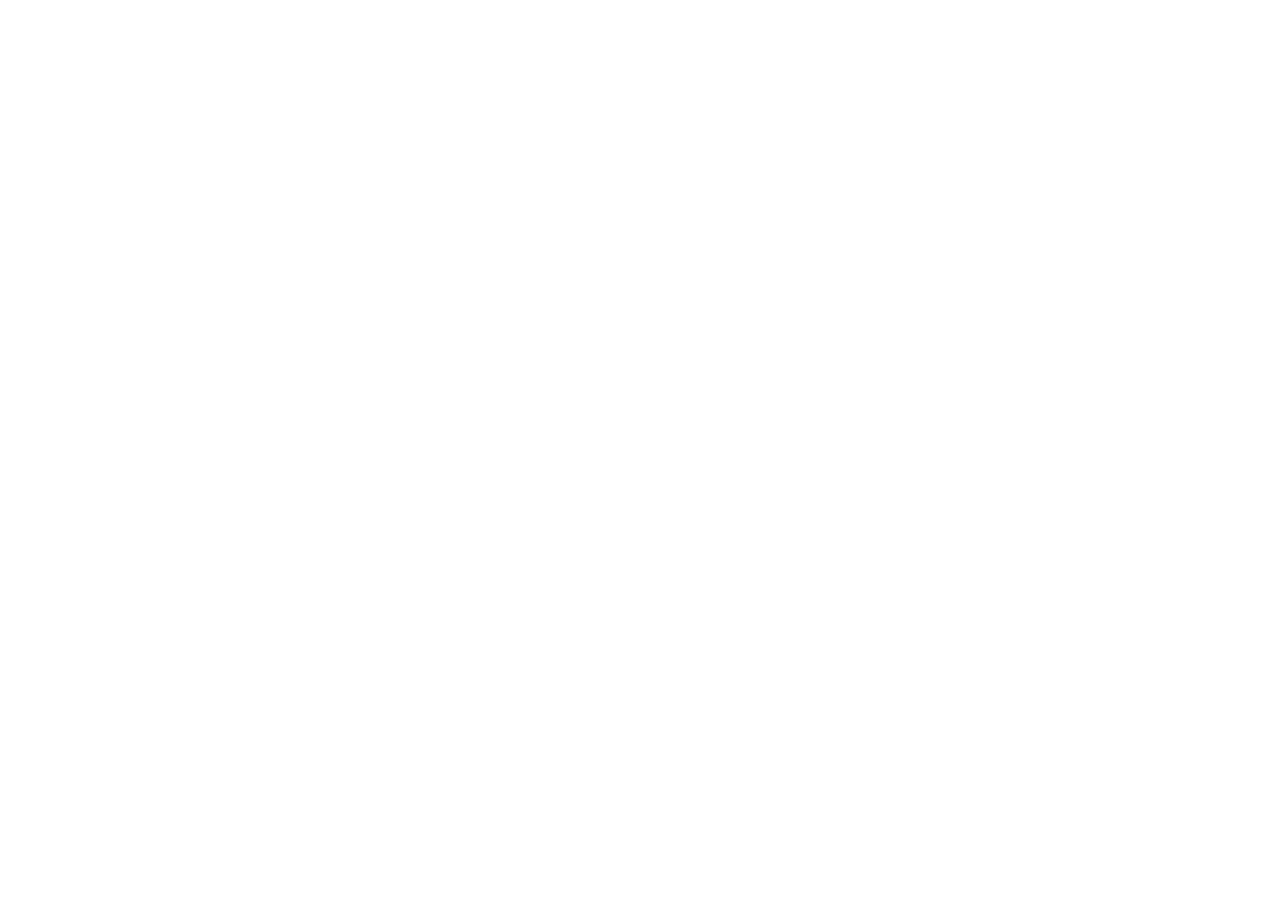
==== index1.html @ f99b3363 "versao_1" ====
<!DOCTYPE html>
<html lang="en">
<head>
    <meta charset="UTF-8">
    <meta http-equiv="X-UA-Compatible" content="IE=edge">
    <meta name="viewport" content="width=device-width, initial-scale=1.0">
    <title>Hello World</title>
</head>
<body>
    
</body>
</html>
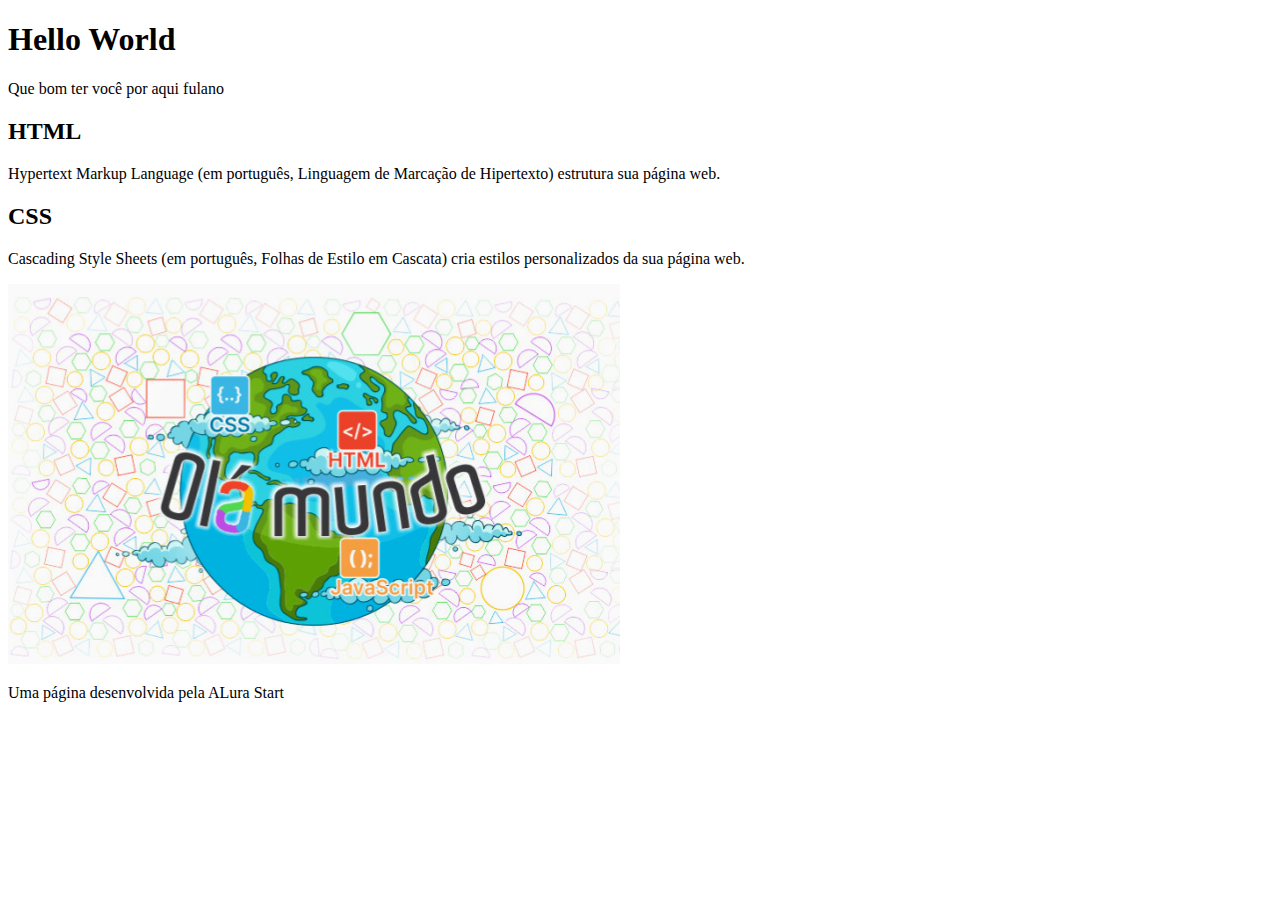
==== commit ff095040: "Finalizando o projeto" ====
--- a/index1.html
+++ b/index1.html
@@ -1,5 +1,5 @@
 <!DOCTYPE html>
-<html lang="en">
+<html lang="pt-br">
 <head>
     <meta charset="UTF-8">
     <meta http-equiv="X-UA-Compatible" content="IE=edge">
@@ -7,6 +7,23 @@
     <title>Hello World</title>
 </head>
 <body>
+    <header>
+        <h1> Hello World  </h1>
+        <p> Que bom ter você por aqui fulano</p>
+
+    </header>
+
+    <section>
+    <h2>HTML</h2>
+    <p> Hypertext Markup Language (em português, Linguagem de Marcação de Hipertexto) estrutura sua página web.</p>
+    <h2>CSS</h2>
+    <p>Cascading Style Sheets (em português, Folhas de Estilo em Cascata) cria estilos personalizados da sua página web. </p>
+    <img src="image/mundo.PNG" alt="Imagem com figuras geométricas ao fundo e uma figura do planeta Terra a frente, com a inscrição Olá Mundo em letras coloridas">
+    </section>
+
+    <footer>
+        <p>Uma página desenvolvida pela ALura Start</p>
+    </footer>
     
 </body>
 </html>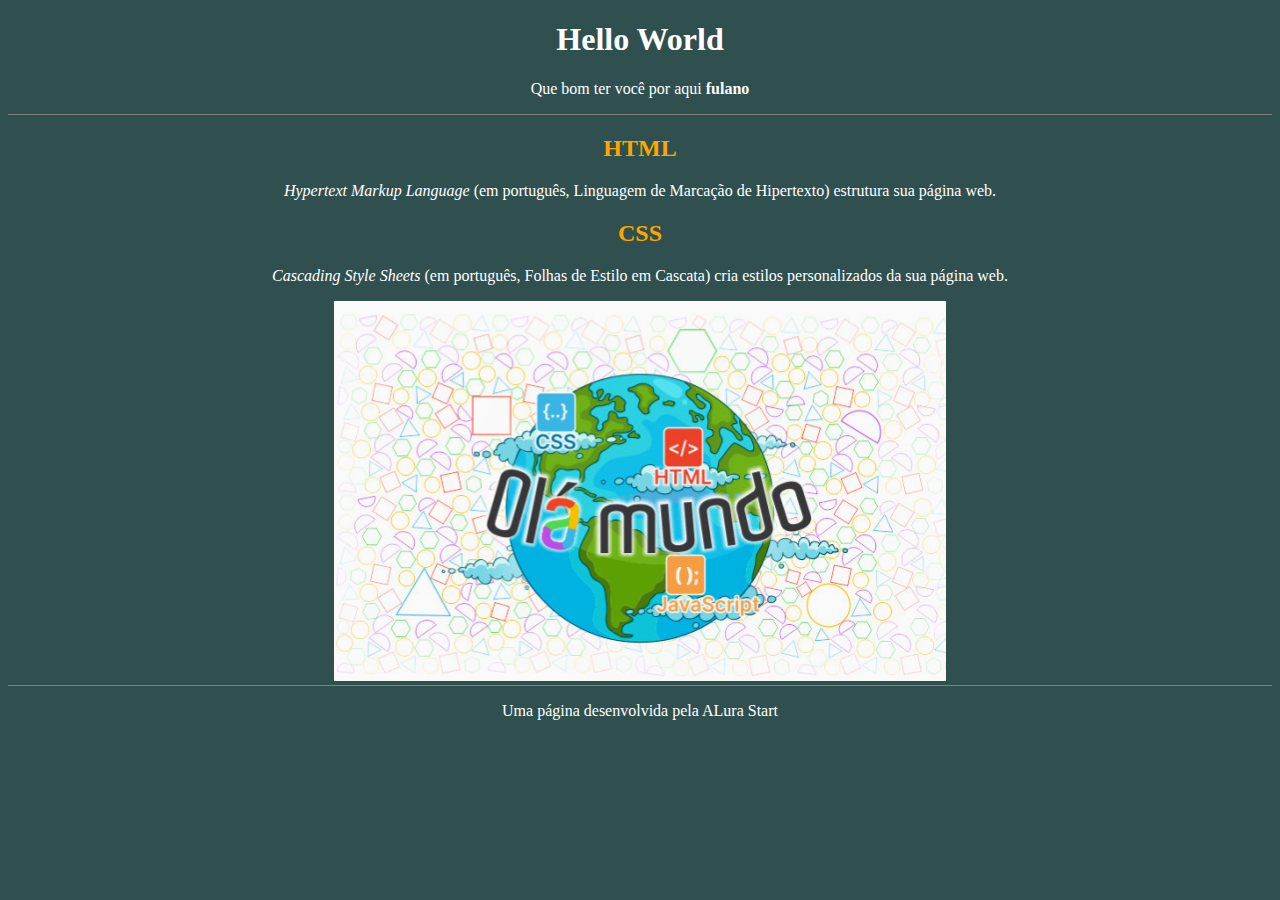
==== commit cf49701a: "Criando Estilização" ====
--- a/index1.html
+++ b/index1.html
@@ -9,15 +9,16 @@
 <body>
     <header>
         <h1> Hello World  </h1>
-        <p> Que bom ter você por aqui fulano</p>
+        <p> Que bom ter você por aqui <span id="nome-usuario">fulano</span></p>
+        <link rel="stylesheet" href="style.css">
 
     </header>
 
     <section>
     <h2>HTML</h2>
-    <p> Hypertext Markup Language (em português, Linguagem de Marcação de Hipertexto) estrutura sua página web.</p>
+    <p> <span class="texto-ingles">Hypertext Markup Language </span>(em português, Linguagem de Marcação de Hipertexto) estrutura sua página web.</p>
     <h2>CSS</h2>
-    <p>Cascading Style Sheets (em português, Folhas de Estilo em Cascata) cria estilos personalizados da sua página web. </p>
+    <p><span class="texto-ingles">Cascading Style Sheets </span>(em português, Folhas de Estilo em Cascata) cria estilos personalizados da sua página web. </p>
     <img src="image/mundo.PNG" alt="Imagem com figuras geométricas ao fundo e uma figura do planeta Terra a frente, com a inscrição Olá Mundo em letras coloridas">
     </section>
 
--- a/style.css
+++ b/style.css
@@ -0,0 +1,21 @@
+h2 {
+    color: orange;
+}
+body {
+    background-color: #305050;
+    color: white;
+    font-family: Roboto;
+    text-align: center;
+}
+header {
+    border-bottom: 1px solid gray; 
+}
+footer{
+    border-top: 1px solid gray;
+}
+#nome-usuario{
+    font-weight: bold;
+}
+.texto-ingles{
+    font-style: italic;
+}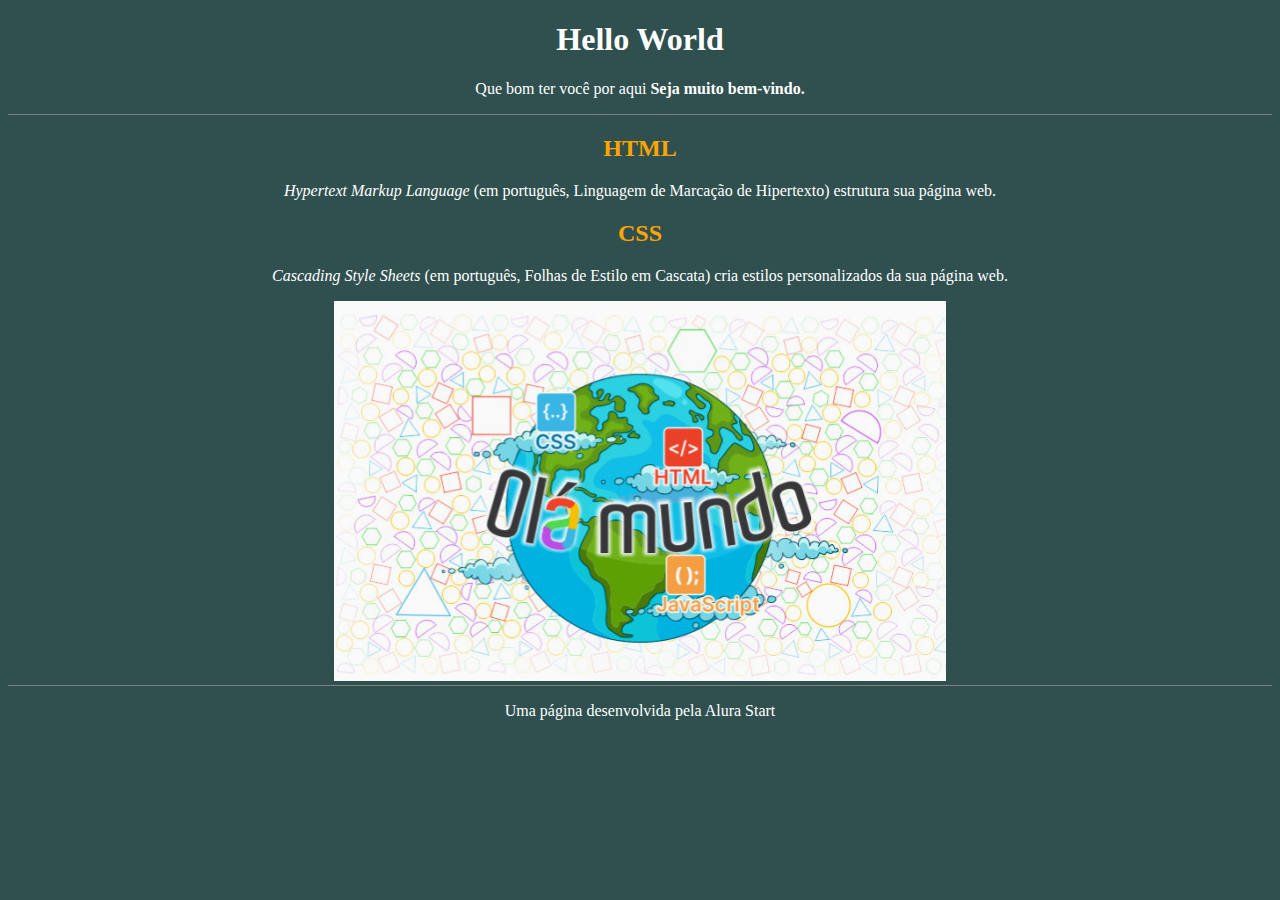
==== commit 20d16b32: "Add files via upload" ====
--- a/index1.html
+++ b/index1.html
@@ -11,6 +11,7 @@
         <h1> Hello World  </h1>
         <p> Que bom ter você por aqui <span id="nome-usuario">fulano</span></p>
         <link rel="stylesheet" href="style.css">
+        <script src="main.js"></script>
 
     </header>
 
@@ -23,7 +24,7 @@
     </section>
 
     <footer>
-        <p>Uma página desenvolvida pela ALura Start</p>
+        <p>Uma página desenvolvida pela Alura Start</p>
     </footer>
     
 </body>
